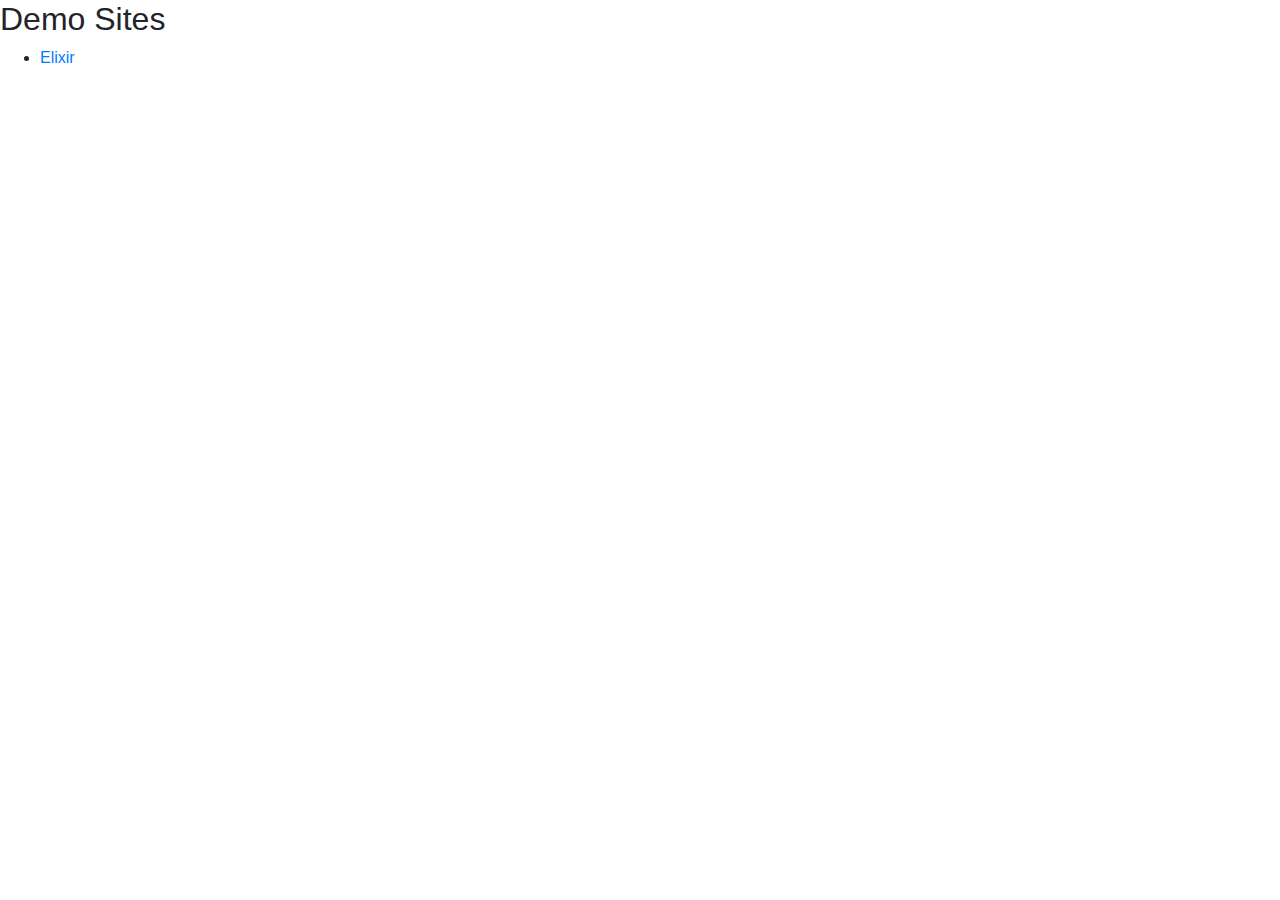
==== index.html @ 0074fcbf "added initial html and css" ====
<!doctype html>
<html lang="en">
  <head>
    <!-- Required meta tags -->
    <meta charset="utf-8">
    <meta name="viewport" content="width=device-width, initial-scale=1, shrink-to-fit=no">

    <!-- Bootstrap CSS -->
    <link rel="stylesheet" href="https://stackpath.bootstrapcdn.com/bootstrap/4.3.1/css/bootstrap.min.css" integrity="sha384-ggOyR0iXCbMQv3Xipma34MD+dH/1fQ784/j6cY/iJTQUOhcWr7x9JvoRxT2MZw1T" crossorigin="anonymous">

    <title>ericschn.com</title>
  </head>
  <body>
    
    <!-- navbar -->
    <h2>Demo Sites</h2>
    <ul>
      <li><a href="/elixir">Elixir</a></li>
    </ul>




    <!-- Optional JavaScript -->
    <!-- jQuery first, then Popper.js, then Bootstrap JS -->
    <script src="https://code.jquery.com/jquery-3.3.1.slim.min.js" integrity="sha384-q8i/X+965DzO0rT7abK41JStQIAqVgRVzpbzo5smXKp4YfRvH+8abtTE1Pi6jizo" crossorigin="anonymous"></script>
    <script src="https://cdnjs.cloudflare.com/ajax/libs/popper.js/1.14.7/umd/popper.min.js" integrity="sha384-UO2eT0CpHqdSJQ6hJty5KVphtPhzWj9WO1clHTMGa3JDZwrnQq4sF86dIHNDz0W1" crossorigin="anonymous"></script>
    <script src="https://stackpath.bootstrapcdn.com/bootstrap/4.3.1/js/bootstrap.min.js" integrity="sha384-JjSmVgyd0p3pXB1rRibZUAYoIIy6OrQ6VrjIEaFf/nJGzIxFDsf4x0xIM+B07jRM" crossorigin="anonymous"></script>
  </body>
</html>
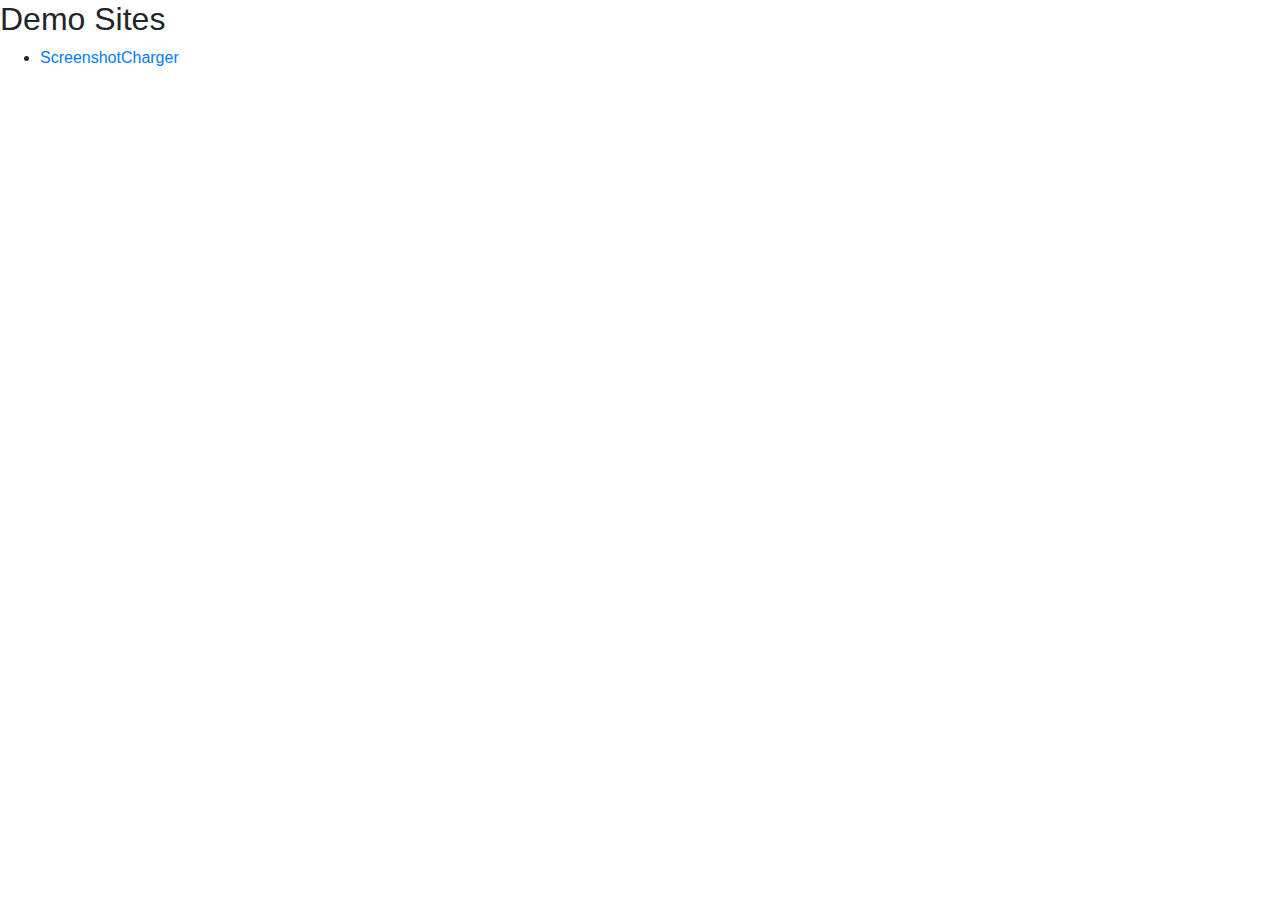
==== commit dd5e7d7a: "add ScreenshotCharger page" ====
--- a/index.html
+++ b/index.html
@@ -15,13 +15,14 @@
     <!-- navbar -->
     <h2>Demo Sites</h2>
     <ul>
-      <li><a href="/elixir">Elixir</a></li>
+      <li><a href="/ScreenshotCharger/">ScreenshotCharger</a></li>
     </ul>
 
 
 
 
     <!-- Optional JavaScript -->
+    <script src="js/script.js"></script>
     <!-- jQuery first, then Popper.js, then Bootstrap JS -->
     <script src="https://code.jquery.com/jquery-3.3.1.slim.min.js" integrity="sha384-q8i/X+965DzO0rT7abK41JStQIAqVgRVzpbzo5smXKp4YfRvH+8abtTE1Pi6jizo" crossorigin="anonymous"></script>
     <script src="https://cdnjs.cloudflare.com/ajax/libs/popper.js/1.14.7/umd/popper.min.js" integrity="sha384-UO2eT0CpHqdSJQ6hJty5KVphtPhzWj9WO1clHTMGa3JDZwrnQq4sF86dIHNDz0W1" crossorigin="anonymous"></script>
